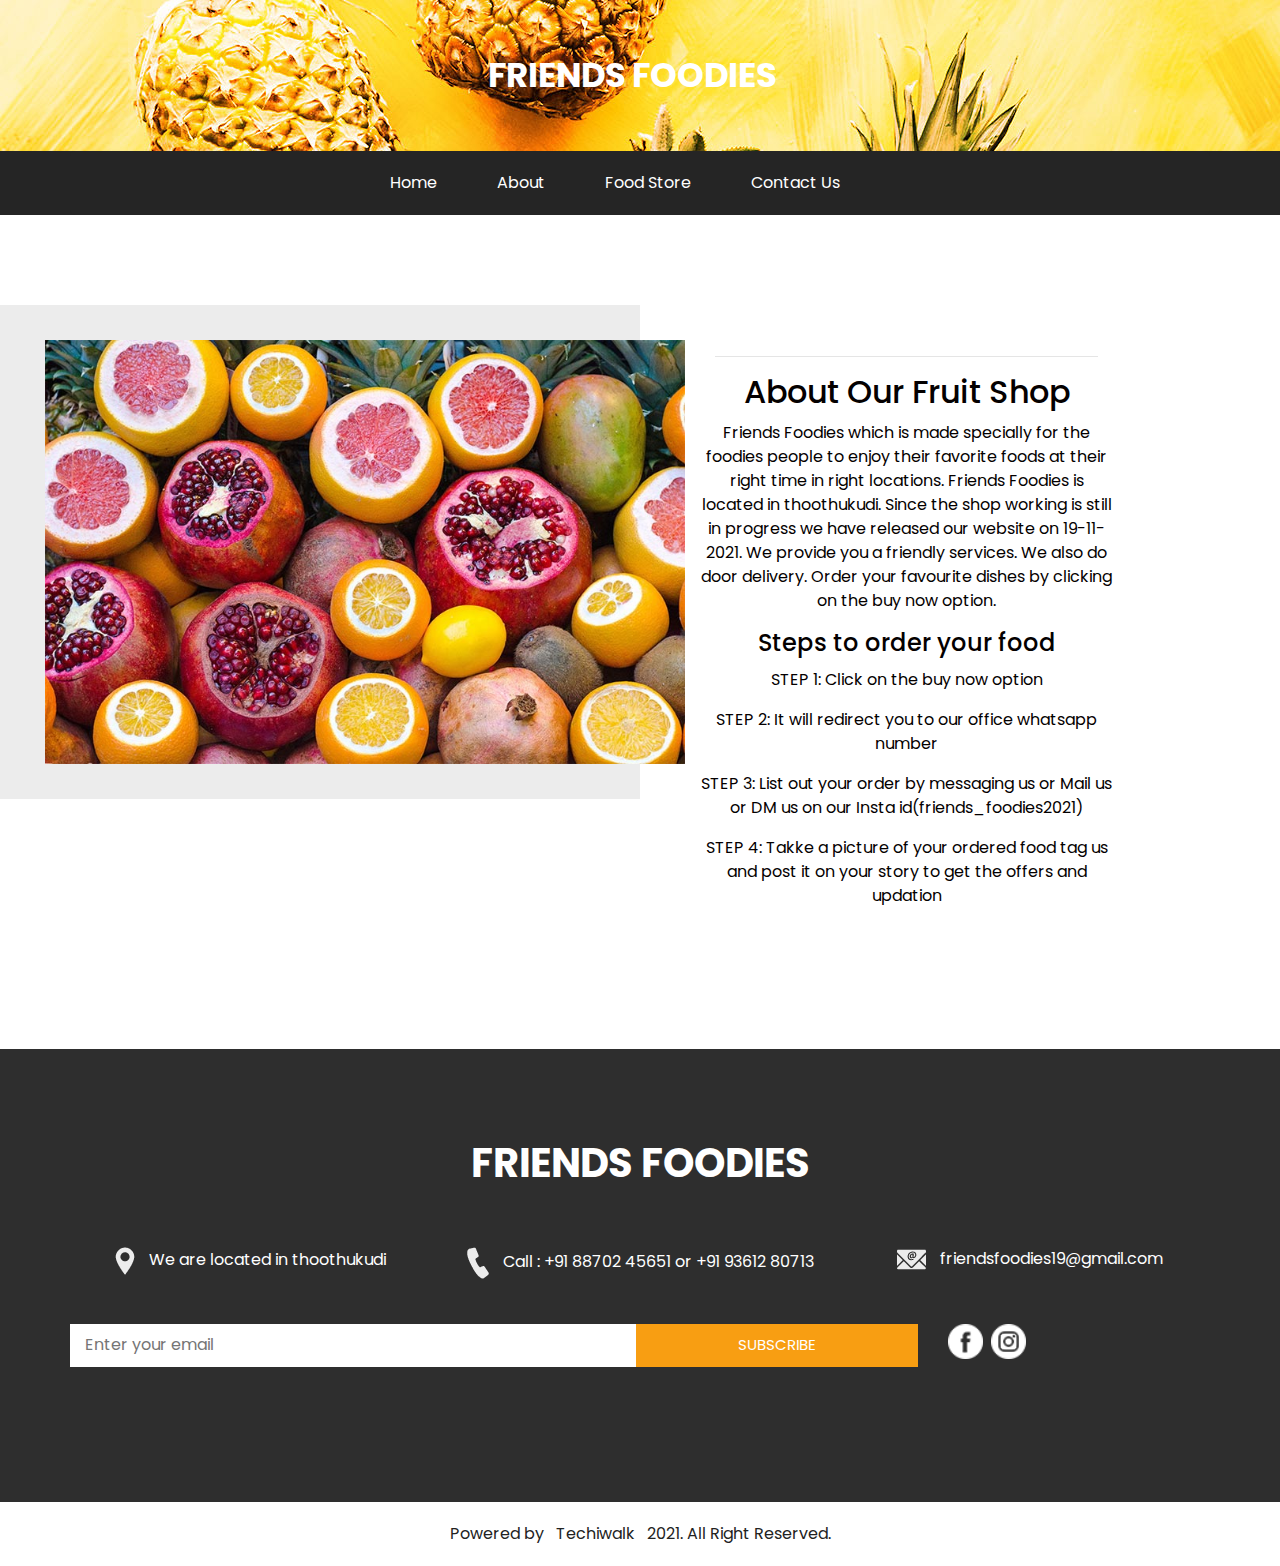
==== public/about.html @ 06547967 "changes" ====
<!DOCTYPE html>
<html>

<head>
  <!-- Basic -->
  <meta charset="utf-8" />
  <meta http-equiv="X-UA-Compatible" content="IE=edge" />
  <!-- Mobile Metas -->
  <meta name="viewport" content="width=device-width, initial-scale=1, shrink-to-fit=no" />
  <!-- Site Metas -->
  <meta name="keywords" content="" />
  <meta name="description" content="" />
  <meta name="author" content="" />

  <title>Friends Foodies</title>

  <!-- slider stylesheet -->
  <link rel="stylesheet" type="text/css"
    href="https://cdnjs.cloudflare.com/ajax/libs/OwlCarousel2/2.1.3/assets/owl.carousel.min.css" />

  <!-- bootstrap core css -->
  <link rel="stylesheet" type="text/css" href="css/bootstrap.css" />

  <!-- fonts style -->
  <link href="https://fonts.googleapis.com/css?family=Baloo+Chettan|Dosis:400,600,700|Poppins:400,600,700&display=swap"
    rel="stylesheet" />
  <!-- Custom styles for this template -->
  <link href="css/style.css" rel="stylesheet" />
  <!-- responsive style -->
  <link href="css/responsive.css" rel="stylesheet" />
</head>

<body class="sub_page">
  <div class="hero_area">
    <!-- header section strats -->
    <div class="brand_box">
      <a class="navbar-brand" href="index.html">
        <span>
          Friends Foodies
        </span>
      </a>
    </div>
    <!-- end header section -->
  </div>

  <!-- nav section -->

  <section class="nav_section">
    <div class="container">
      <div class="custom_nav2">
        <nav class="navbar navbar-expand custom_nav-container ">
          <button class="navbar-toggler" type="button" data-toggle="collapse" data-target="#navbarSupportedContent"
            aria-controls="navbarSupportedContent" aria-expanded="false" aria-label="Toggle navigation">
            <span class="navbar-toggler-icon"></span>
          </button>

          <div class="collapse navbar-collapse" id="navbarSupportedContent">
            <div class="d-flex  flex-column flex-lg-row align-items-center">
              <ul class="navbar-nav  ">
                <li class="nav-item">
                  <a class="nav-link" href="index.html">Home <span class="sr-only">(current)</span></a>
                </li>
                <li class="nav-item active">
                  <a class="nav-link" href="about.html">About </a>
                </li>
                <li class="nav-item">
                  <a class="nav-link" href="foodstore.html">Food Store </a>
                </li>
                <!-- <li class="nav-item">
                  <a class="nav-link" href="testimonial.html">Testimonial</a>
                </li> -->
                <li class="nav-item">
                  <a class="nav-link" href="contact.html">Contact Us</a>
                </li>
                <!-- <li class="nav-item">
                  <a class="nav-link" href="#">Login</a>
                </li> -->
              </ul>
              <form class="form-inline my-2 my-lg-0 ml-0 ml-lg-4 mb-3 mb-lg-0">
                <button class="btn  my-2 my-sm-0 " type="submit"></button>
              </form>
            </div>
          </div>
        </nav>
      </div>
    </div>
  </section>

  <!-- end nav section -->

  <!-- about section -->

  <section class="about_section layout_padding">
    <div class="container-fluid">
      <div class="row">
        <div class="col-md-6 px-0">
          <div class="img-box">
            <img src="images/about-img.jpg" alt="">
          </div>
        </div>
        <div class="col-md-5">
          <div class="detail-box">
            <div class="container">
              <hr>
              <h2>
                About Our Fruit Shop
              </h2>
            </div>
            <p>
              Friends Foodies which is made specially for the foodies people to enjoy their favorite foods at their
              right time in right locations. Friends Foodies is located in thoothukudi. Since the shop working is still
              in progress we have released our website on 19-11-2021. We provide you a friendly services. We also do
              door delivery. Order your favourite dishes by clicking on the buy now option. </br>
            </p>
            <h4>Steps to order your food</h4>
            <p>STEP 1: Click on the buy now option</p>
            <p>STEP 2: It will redirect you to our office whatsapp number</p>
            <p>STEP 3: List out your order by messaging us or Mail us or DM us on our Insta id(friends_foodies2021)</p>
            <p>STEP 4: Takke a picture of your ordered food tag us and post it on your story to get the offers and updation</p>      
            <!-- <a href="">
              Read More
            </a> -->
          </div>
        </div>
      </div>
    </div>
  </section>

  <!-- end about section -->

  <!-- info section -->

  <section class="info_section layout_padding">
    <div class="container">
      <div class="info_logo">
        <h2>
          Friends Foodies
        </h2>
      </div>
      <div class="info_contact">
        <div class="row">
          <div class="col-md-4">
            <a href="">
              <img src="images/location.png" alt="">
              <span>
                We are located in thoothukudi
              </span>
            </a>
          </div>
          <div class="col-md-4">
            <a href="">
              <img src="images/call.png" alt="">
              <span>
                Call : +91 88702 45651 or +91 93612 80713
                        
              </span>
            </a>
          </div>
          <div class="col-md-4">
            <a href="">
              <img src="images/mail.png" alt="">
              <span>
                friendsfoodies19@gmail.com
              </span>
            </a>
          </div>
        </div>
      </div>
      <div class="row">
        <div class="col-md-8 col-lg-9">
          <div class="info_form">
            <form action="">
              <input type="text" placeholder="Enter your email">
              <button>
                subscribe
              </button>
            </form>
          </div>
        </div>
        <div class="col-md-4 col-lg-3">
          <div class="info_social">
            <div>
              <a href="">
                <img src="images/facebook-logo-button.png" alt="">
              </a>
            </div>
            <!-- <div>
              <a href="">
                <img src="images/twitter-logo-button.png" alt="">
              </a>
            </div>
            <div>
              <a href="">
                <img src="images/linkedin.png" alt="">
              </a>
            </div>
            <div> -->
              <a href="">
                <img src="images/instagram.png" alt="">
              </a>
            </div>
          </div>
        </div>
      </div>

    </div>
  </section>

  <!-- end info section -->


  <!-- footer section -->
  <section class="container-fluid footer_section ">
    <p>
      <span>Powered by &nbsp; <a href="https://www.techiwalk.com/">Techiwalk </a>&nbsp; 2021.
        All Right Reserved.</span>
    </p>
  </section>
  <!-- footer section -->


  <script type="text/javascript" src="js/jquery-3.4.1.min.js"></script>
  <script type="text/javascript" src="js/bootstrap.js"></script>
  <script type="text/javascript" src="js/custom.js"></script>
</body>

</html>
---- public/css/style.css ----
body {
  font-family: "Poppins", sans-serif;
  color: #040000;
  background-color: #ffffff;
}

.layout_padding {
  padding: 90px 0;
}

.layout_padding2 {
  padding: 45px 0;
}

.layout_padding2-top {
  padding-top: 45px;
}

.layout_padding2-bottom {
  padding-bottom: 45px;
}

.layout_padding-top {
  padding-top: 90px;
}

.layout_padding-bottom {
  padding-bottom: 90px;
}

/*header section*/
.sub_page .brand_box {
  position: relative;
  background-image: url(../images/slider-img.jpg);
  padding: 45px 0;
}

.sub_page .nav_section {
  margin-top: 0;
  background-color: #252525;
}

.brand_box {
  position: absolute;
  top: 0;
  left: 0;
  z-index: 9;
  width: 100%;
  display: -webkit-box;
  display: -ms-flexbox;
  display: flex;
  -webkit-box-pack: center;
      -ms-flex-pack: center;
          justify-content: center;
}

.brand_box .navbar-brand span {
  font-size: 34px;
  font-weight: bold;
  color: #ffffff;
  text-transform: uppercase;
}

a,
a:hover,
a:focus {
  text-decoration: none;
}

a:hover,
a:focus {
  color: initial;
}

.btn,
.btn:focus {
  outline: none !important;
  -webkit-box-shadow: none;
          box-shadow: none;
}

.custom_nav-container {
  z-index: 99999;
  padding: 15px 0;
}

.custom_nav-container .navbar-toggler {
  outline: none;
}

.custom_nav-container .navbar-toggler .navbar-toggler-icon {
  background-image: url(../images/menu.png);
  background-size: 42px;
}

.custom_nav-container .nav_search-btn {
  margin: auto;
}

/*end header section*/
/* slider section */
.slider_section div#carouselExampleControls {
  overflow: hidden;
}

.slider_section .img-box img {
  width: 100%;
}

.slider_section .carousel-control-prev,
.slider_section .carousel-control-next {
  width: 90px;
  height: 90px;
  background-color: #252525;
  opacity: 1;
  top: 50%;
  -webkit-transform: translateY(-50%);
          transform: translateY(-50%);
  background-repeat: no-repeat;
  background-size: 12px;
}

.slider_section .carousel-control-prev:hover,
.slider_section .carousel-control-next:hover {
  opacity: 0.9;
}

.slider_section .carousel-control-prev {
  border-radius: 0 100% 100% 0;
  background-image: url(../images/prev.png);
  left: -50px;
  background-position: 58px center;
}

.slider_section .carousel-control-next {
  border-radius: 100% 0 0 100%;
  background-image: url(../images/next.png);
  right: -45px;
  background-position: 20px center;
}

/* end slider section */
.nav_section {
  margin-top: -32px;
}

.nav_section .custom_nav2 .custom_nav-container {
  padding: 10px 0;
  background-color: #252525;
  border-radius: 5px;
}

.nav_section .custom_nav2 .custom_nav-container .navbar-nav .nav-item .nav-link {
  padding: 10px 30px;
  color: #ffffff;
  text-align: center;
  position: relative;
}

.nav_section .custom_nav2 #navbarSupportedContent {
  -webkit-box-pack: center;
      -ms-flex-pack: center;
          justify-content: center;
}

.nav_section .custom_nav-container .nav_search-btn {
  background-image: url(../images/search-icon.png);
  background-size: 18px;
  background-repeat: no-repeat;
  width: 35px;
  height: 35px;
  padding: 0;
  border: none;
  margin: 0 40px 0 15px;
  background-position: center;
}

.shop_section .box {
  display: -webkit-box;
  display: -ms-flexbox;
  display: flex;
  -webkit-box-orient: vertical;
  -webkit-box-direction: normal;
      -ms-flex-direction: column;
          flex-direction: column;
  -webkit-box-align: center;
      -ms-flex-align: center;
          align-items: center;
  text-align: center;
}

.shop_section .box .detail-box h2 {
  font-weight: bold;
  font-size: 3rem;
  text-transform: uppercase;
}

.shop_section .box .detail-box p {
  margin-bottom: 0;
}

.shop_section .box .img-box img {
  max-width: 100%;
}

.shop_section .box .btn-box {
  margin-top: 25px;
}

.shop_section .box .btn-box a {
  display: inline-block;
  padding: 8px 40px;
  background-color: #313131;
  border: 1px solid #313131;
  color: #ffffff;
}

.shop_section .box .btn-box a:hover {
  background-color: transparent;
  color: #313131;
}

.about_section .img-box {
  padding: 35px 0;
  background-color: #ececec;
}

.about_section .img-box img {
  width: 100%;
  -webkit-transform: translateX(45px);
          transform: translateX(45px);
}

.about_section .detail-box {
  text-align: center;
  padding: 35px 45px;
}

.about_section .detail-box .heading_container {
  display: -webkit-box;
  display: -ms-flexbox;
  display: flex;
  -webkit-box-orient: vertical;
  -webkit-box-direction: normal;
      -ms-flex-direction: column;
          flex-direction: column;
  -webkit-box-align: center;
      -ms-flex-align: center;
          align-items: center;
}

.about_section .detail-box .heading_container hr {
  width: 1px;
  height: 145px;
  margin: 0;
  border: none;
  background-color: #b7b7b7;
  margin-bottom: 10px;
}

.about_section .detail-box p {
  margin-top: 10px;
}

.about_section .detail-box a {
  display: inline-block;
  padding: 10px 40px;
  background-color: #313131;
  border: 1px solid #313131;
  color: #ffffff;
  margin-top: 10px;
}

.about_section .detail-box a:hover {
  background-color: transparent;
  color: #313131;
}

.fruit_section .heading_container {
  display: -webkit-box;
  display: -ms-flexbox;
  display: flex;
  -webkit-box-align: center;
      -ms-flex-align: center;
          align-items: center;
  margin-bottom: 35px;
}

.fruit_section .heading_container hr {
  width: 20%;
  height: 1px;
  border: none;
  margin: 0;
  margin-right: 10px;
  background-color: #b7b7b7;
}

.fruit_section .heading_container h2 {
  margin: 0;
}

.fruit_section .fruit_container {
  display: -webkit-box;
  display: -ms-flexbox;
  display: flex;
  -ms-flex-wrap: wrap;
      flex-wrap: wrap;
  -webkit-box-pack: center;
      -ms-flex-pack: center;
          justify-content: center;
}

.fruit_section .fruit_container .box {
  -webkit-box-flex: 0;
      -ms-flex: 0 0 31.33%;
          flex: 0 0 31.33%;
  margin: 1%;
  position: relative;
  overflow: hidden;
}

.fruit_section .fruit_container .box img {
  width: 100%;
}

.fruit_section .fruit_container .box .link_box {
  position: absolute;
  left: 0;
  top: 100%;
  width: 100%;
  height: 100%;
  opacity: 0;
  background-color: #252525;
  color: #ffffff;
  display: -webkit-box;
  display: -ms-flexbox;
  display: flex;
  -webkit-box-orient: vertical;
  -webkit-box-direction: normal;
      -ms-flex-direction: column;
          flex-direction: column;
  -webkit-box-align: center;
      -ms-flex-align: center;
          align-items: center;
  -webkit-box-pack: center;
      -ms-flex-pack: center;
          justify-content: center;
  -webkit-transition: all 0.3s;
  transition: all 0.3s;
}

.fruit_section .fruit_container .box .link_box h5 {
  text-transform: uppercase;
  margin-bottom: 25px;
}

.fruit_section .fruit_container .box .link_box a {
  display: inline-block;
  padding: 7px 35px;
  border: 1px solid #ffffff;
  color: #ffffff;
  font-size: 15px;
}

.fruit_section .fruit_container .box .link_box a:hover {
  background-color: #ffffff;
  color: #000000;
}

.fruit_section .fruit_container .box:hover .link_box {
  top: 0;
  opacity: 0.9;
}

.client_section .heading_container {
  display: -webkit-box;
  display: -ms-flexbox;
  display: flex;
  -webkit-box-align: center;
      -ms-flex-align: center;
          align-items: center;
  -webkit-box-pack: center;
      -ms-flex-pack: center;
          justify-content: center;
}

.client_section .heading_container hr {
  width: 20%;
  height: 1px;
  border: none;
  margin: 0;
  margin-left: 10px;
  background-color: #b7b7b7;
}

.client_section .client_container {
  display: -webkit-box;
  display: -ms-flexbox;
  display: flex;
  -webkit-box-orient: vertical;
  -webkit-box-direction: normal;
      -ms-flex-direction: column;
          flex-direction: column;
  -webkit-box-align: center;
      -ms-flex-align: center;
          align-items: center;
  text-align: center;
  width: 85%;
  margin: auto;
}

.client_section .client_container .img-box {
  width: 175px;
  border-radius: 100%;
}

.client_section .client_container .img-box img {
  width: 100%;
}

.client_section .client_container .detail-box {
  margin-top: 25px;
}

.client_section .client_container .detail-box h5 {
  color: #1d1b28;
  margin-bottom: 15px;
}

.client_section .client_container .detail-box p {
  color: #1d1b28;
  margin: 20px;
}

.client_section .client_container .detail-box p img {
  width: 25px;
  margin: 3px 10px;
}

.client_section .client_container .detail-box img {
  width: 60px;
}

.client_section .carousel-control-prev,
.client_section .carousel-control-next {
  width: 50px;
  height: 50px;
  border-radius: 100%;
  background-color: #313131;
  opacity: 1;
  top: 28%;
  background-repeat: no-repeat;
  background-position: center;
  background-size: 10px;
}

.client_section .carousel-control-prev:hover,
.client_section .carousel-control-next:hover {
  background-color: #000000;
}

.client_section .carousel-control-prev {
  background-image: url(../images/prev.png);
  left: 15%;
}

.client_section .carousel-control-next {
  background-image: url(../images/next.png);
  right: 15%;
}

/* contact section */
.contact_section {
  position: relative;
}

.contact_section .heading_container {
  display: -webkit-box;
  display: -ms-flexbox;
  display: flex;
  -webkit-box-align: center;
      -ms-flex-align: center;
          align-items: center;
  margin-bottom: 35px;
}

.contact_section .heading_container hr {
  width: 20%;
  height: 1px;
  border: none;
  margin: 0;
  margin-right: 10px;
  background-color: #b7b7b7;
}

.contact_section .heading_container h2 {
  margin: 0;
}

.contact_section input::-webkit-input-placeholder {
  color: #000;
}

.contact_section input:-ms-input-placeholder {
  color: #000;
}

.contact_section input::-ms-input-placeholder {
  color: #000;
}

.contact_section input::placeholder {
  color: #000;
}

.contact_section input {
  border: none;
  outline: none;
  height: 45px;
  width: 100%;
  margin: 10px 0;
  -webkit-box-shadow: 0 0 5px 0 rgba(0, 0, 0, 0.25);
          box-shadow: 0 0 5px 0 rgba(0, 0, 0, 0.25);
  padding-left: 15px;
}

.contact_section input::-webkit-input-placeholder {
  color: #ac9784;
  text-transform: uppercase;
  font-size: 15px;
}

.contact_section input:-ms-input-placeholder {
  color: #ac9784;
  text-transform: uppercase;
  font-size: 15px;
}

.contact_section input::-ms-input-placeholder {
  color: #ac9784;
  text-transform: uppercase;
  font-size: 15px;
}

.contact_section input::placeholder {
  color: #ac9784;
  text-transform: uppercase;
  font-size: 15px;
}

.contact_section input.message_input {
  height: 100px;
}

.contact_form-container {
  padding: 15px 15px 15px 0;
}

.contact_form-container button {
  border: none;
  background-color: #fd9e2e;
  color: #fff;
  padding: 10px 55px;
  font-size: 15px;
  text-transform: uppercase;
  margin-top: 35px;
}

.map_container {
  height: 350px;
}

.map_container .map-responsive {
  height: 100%;
}

/* contact section */
/* info section */
.info_section {
  background-color: #2e2e2e;
  color: #ffffff;
}

.info_section h6 {
  font-weight: bold;
}

.info_section .info_logo h2 {
  font-size: 2.5rem;
  text-align: center;
  text-transform: uppercase;
  font-weight: bold;
}

.info_section .info_contact {
  margin-top: 60px;
  margin-bottom: 45px;
}

.info_section .info_contact .col-md-4 {
  display: -webkit-box;
  display: -ms-flexbox;
  display: flex;
  -webkit-box-pack: center;
      -ms-flex-pack: center;
          justify-content: center;
}

.info_section .info_contact a {
  color: #ffffff;
}

.info_section .info_contact img {
  max-width: 100%;
  margin-right: 10px;
}

.info_section .info_form {
  margin: 0 auto;
  margin-bottom: 45px;
}

.info_section .info_form h4 {
  text-transform: uppercase;
  text-align: center;
  margin-bottom: 20px;
}

.info_section .info_form form {
  display: -webkit-box;
  display: -ms-flexbox;
  display: flex;
  -webkit-box-align: center;
      -ms-flex-align: center;
          align-items: center;
}

.info_section .info_form form input {
  background-color: #ffffff;
  border: none;
  -webkit-box-flex: 2.5;
      -ms-flex: 2.5;
          flex: 2.5;
  outline: none;
  color: #000000;
  min-height: 42.4px;
  padding-left: 15px;
}

.info_section .info_form form input ::-webkit-input-placeholder {
  color: #ffffff;
  opacity: 0.2;
}

.info_section .info_form form input :-ms-input-placeholder {
  color: #ffffff;
  opacity: 0.2;
}

.info_section .info_form form input ::-ms-input-placeholder {
  color: #ffffff;
  opacity: 0.2;
}

.info_section .info_form form input ::placeholder {
  color: #ffffff;
  opacity: 0.2;
}

.info_section .info_form form button {
  -webkit-box-flex: 1;
      -ms-flex: 1;
          flex: 1;
  display: inline-block;
  padding: 9px 30px;
  background-color: #f89e12;
  border: 1px solid #f89e12;
  color: #ffffff;
  font-size: 15px;
  text-transform: uppercase;
}

.info_section .info_form form button:hover {
  background-color: transparent;
  color: #f89e12;
}

.info_section .box {
  display: -webkit-box;
  display: -ms-flexbox;
  display: flex;
}

.info_section .info_social {
  display: -webkit-box;
  display: -ms-flexbox;
  display: flex;
}

.info_section .info_social img {
  width: 35px;
  margin-right: 8px;
}

/* end info section */
/* footer section*/
.footer_section {
  background-color: #ffffff;
  padding: 20px 15px;
}

.footer_section p {
  margin: 0;
  text-align: center;
  color: #222222;
}

.footer_section a {
  color: #222222;
}

/* end footer section*/
/*# sourceMappingURL=style.css.map */
---- public/css/responsive.css ----
@media (max-width: 1400px) {}

@media (max-width: 1120px) {}

@media (max-width: 992px) {

    .custom_nav2 .navbar-nav {
        flex-wrap: wrap;
    }

    .custom_nav2 .nav-item {
        flex-basis: 33.333%;
    }

    .nav_section .custom_nav-container .nav_search-btn {
        margin: auto;
    }

    .about_section .detail-box .heading_container hr {
        height: 75px;
    }

    .about_section .detail-box {
        padding-right: 0;
    }
}

@media (max-width: 768px) {

    .slider_section .carousel-control-prev,
    .slider_section .carousel-control-next {
        display: none;
    }



    .about_section .detail-box .heading_container hr {
        height: 145px;
    }

    .about_section .img-box {
        padding: 0 25px;
    }

    .about_section .img-box img {
        transform: translateY(45px);
    }

    .about_section .detail-box {
        padding: 0;
        margin-top: 75px;
    }

    .fruit_section .fruit_container .box {
        flex: 0 0 47%;
        margin: 1.5%;
    }

    .client_section .client_container {
        width: 100%;
    }

    .contact_form-container {
        margin-bottom: 35px;
    }

    .contact_form-container {
        padding: 0;
    }

    .info_section .info_contact .col-md-4 {
        display: flex;
        flex-direction: column;
        align-items: center;
        margin-bottom: 20px;
        text-align: center;
    }


    .info_section .info_social {
        justify-content: center;
    }
}

@media (max-width: 576px) {
    .custom_nav2 .nav-item {
        flex-basis: 50%;
    }

    .fruit_section .fruit_container .box {
        flex: 0 0 97%;
        margin: 3% 1.5%;
    }

    .info_section .info_form form {
        flex-direction: column;
        align-items: center;
    }

    .info_section .info_form form input {
        width: 100%;
    }

    .info_section .info_form form button {
        margin-top: 15px;
    }
}


@media (max-width: 480px) {
    .custom_nav2 .nav-item {
        flex-basis: 100%;
    }

    .client_section .carousel-control-prev,
    .client_section .carousel-control-next {
        display: none;
    }
}

@media (max-width: 400px) {}

@media (max-width: 360px) {}

@media (min-width: 1200px) {
    .container {
        max-width: 1170px;
    }

}
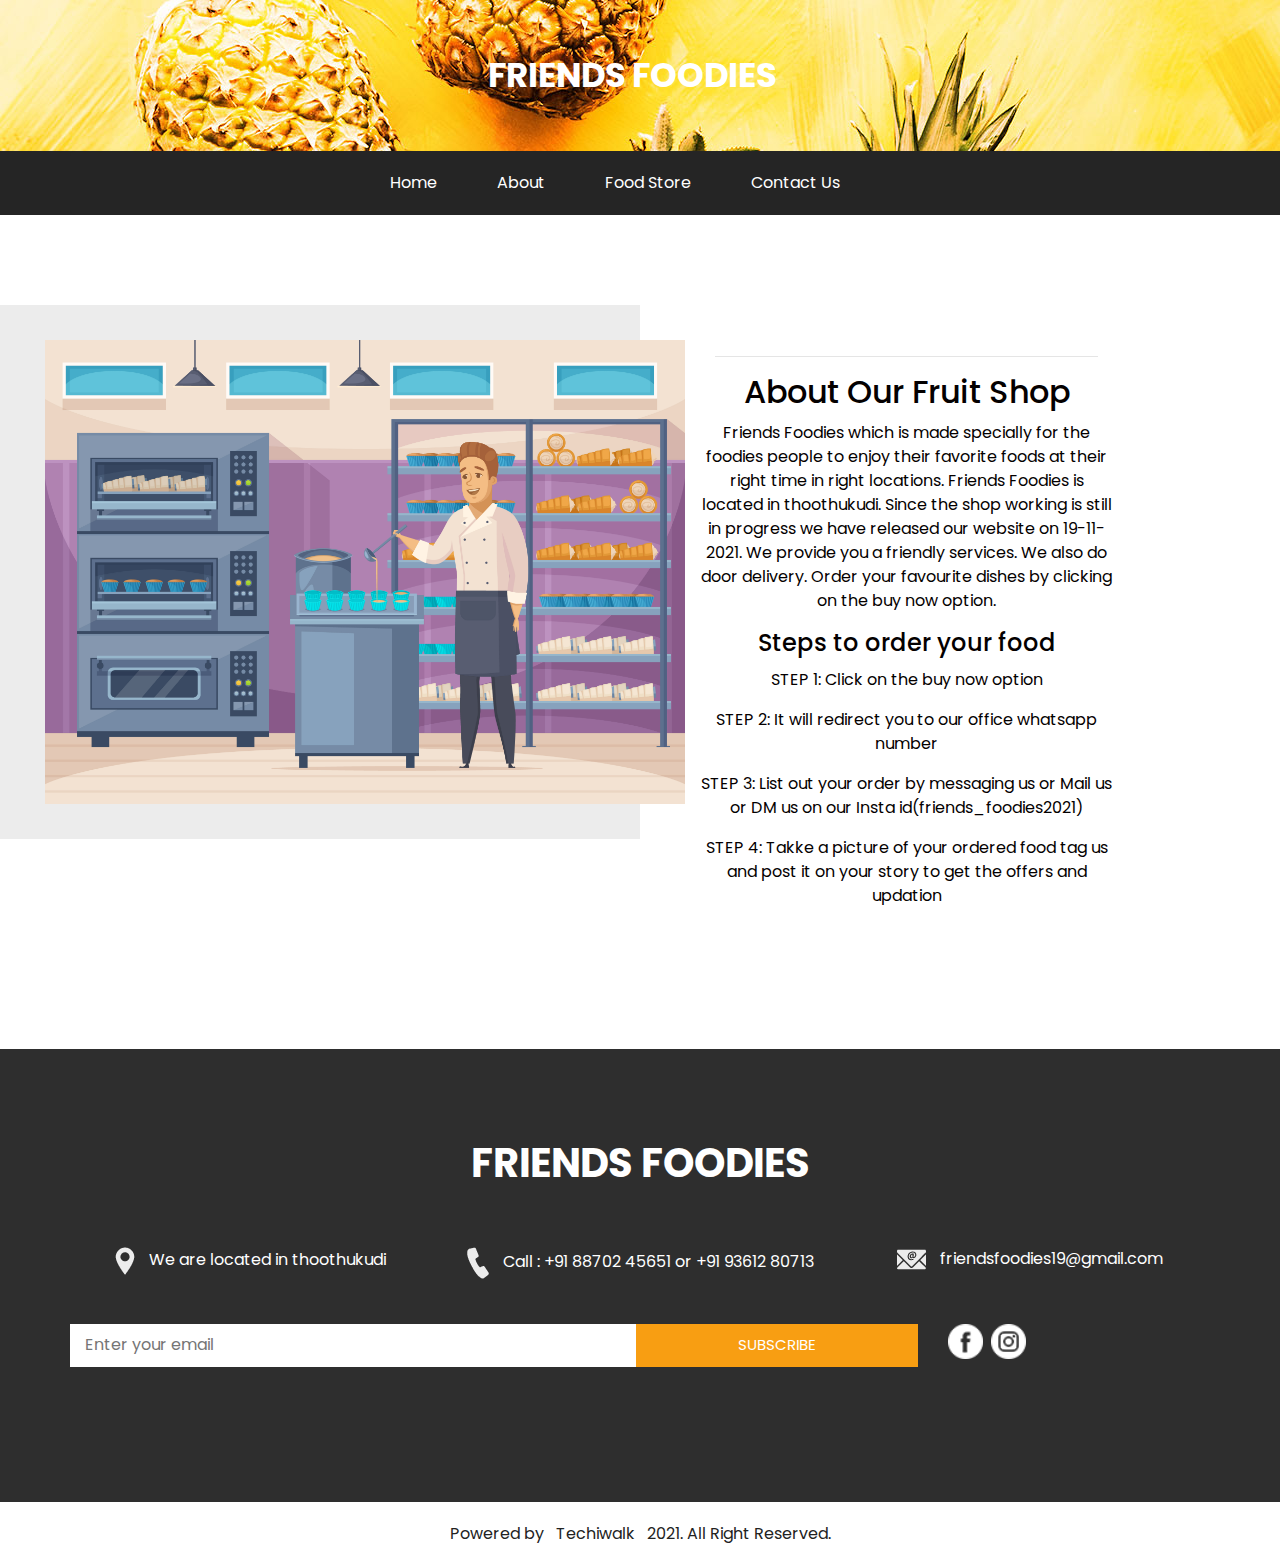
==== commit 7ee14140: "commit" ====
--- a/public/about.html
+++ b/public/about.html
@@ -95,7 +95,7 @@
       <div class="row">
         <div class="col-md-6 px-0">
           <div class="img-box">
-            <img src="images/about-img.jpg" alt="">
+            <img src="images/aboutbanner.jpg" alt="">
           </div>
         </div>
         <div class="col-md-5">
@@ -116,7 +116,8 @@
             <p>STEP 1: Click on the buy now option</p>
             <p>STEP 2: It will redirect you to our office whatsapp number</p>
             <p>STEP 3: List out your order by messaging us or Mail us or DM us on our Insta id(friends_foodies2021)</p>
-            <p>STEP 4: Takke a picture of your ordered food tag us and post it on your story to get the offers and updation</p>      
+            <p>STEP 4: Takke a picture of your ordered food tag us and post it on your story to get the offers and
+              updation</p>
             <!-- <a href="">
               Read More
             </a> -->
@@ -152,7 +153,7 @@
               <img src="images/call.png" alt="">
               <span>
                 Call : +91 88702 45651 or +91 93612 80713
-                        
+
               </span>
             </a>
           </div>
@@ -169,8 +170,12 @@
       <div class="row">
         <div class="col-md-8 col-lg-9">
           <div class="info_form">
-            <form action="">
-              <input type="text" placeholder="Enter your email">
+            <iframe name="hidden_iframe" id="hidden_iframe" style="display:none;"
+              onload="if(submitted) {window.location='https://www.friendsfoodies.com/';}"></iframe>
+            <form
+              action="https://docs.google.com/forms/u/0/d/e/1FAIpQLSdwH324bFVWsmjwfh5-QQxhAuVosQXCkVn6GRRqZL5U2s_6wA/formResponse"
+              target="hidden_iframe" method="POST" id="mG61Hd" onsubmit="return validateSubscribe()">
+              <input type="email" id="email" name="entry.709326125" placeholder="Enter your email">
               <button>
                 subscribe
               </button>
@@ -195,13 +200,13 @@
               </a>
             </div>
             <div> -->
-              <a href="">
-                <img src="images/instagram.png" alt="">
-              </a>
-            </div>
-          </div>
-        </div>
-      </div>
+            <a href="">
+              <img src="images/instagram.png" alt="">
+            </a>
+          </div>
+        </div>
+      </div>
+    </div>
 
     </div>
   </section>
@@ -222,6 +227,7 @@
   <script type="text/javascript" src="js/jquery-3.4.1.min.js"></script>
   <script type="text/javascript" src="js/bootstrap.js"></script>
   <script type="text/javascript" src="js/custom.js"></script>
+  <script type="text/javascript" src="js/subscribe.js"></script>
 </body>
 
 </html>--- a/public/css/style.css
+++ b/public/css/style.css
@@ -51,7 +51,7 @@
   display: flex;
   -webkit-box-pack: center;
       -ms-flex-pack: center;
-          justify-content: center;
+          justify-content: center; 
 }
 
 .brand_box .navbar-brand span {
@@ -219,6 +219,14 @@
   background-color: transparent;
   color: #313131;
 }
+.foodbutton{
+  display: inline-block;
+  padding: 10px 40px;
+  background-color: #313131;
+  border: 1px solid #313131;
+  color: #ffffff;
+  margin-top: 30px;
+}
 
 .about_section .img-box {
   padding: 35px 0;
@@ -328,7 +336,7 @@
   left: 0;
   top: 100%;
   width: 100%;
-  height: 100%;
+  height: 70%;
   opacity: 0;
   background-color: #252525;
   color: #ffffff;
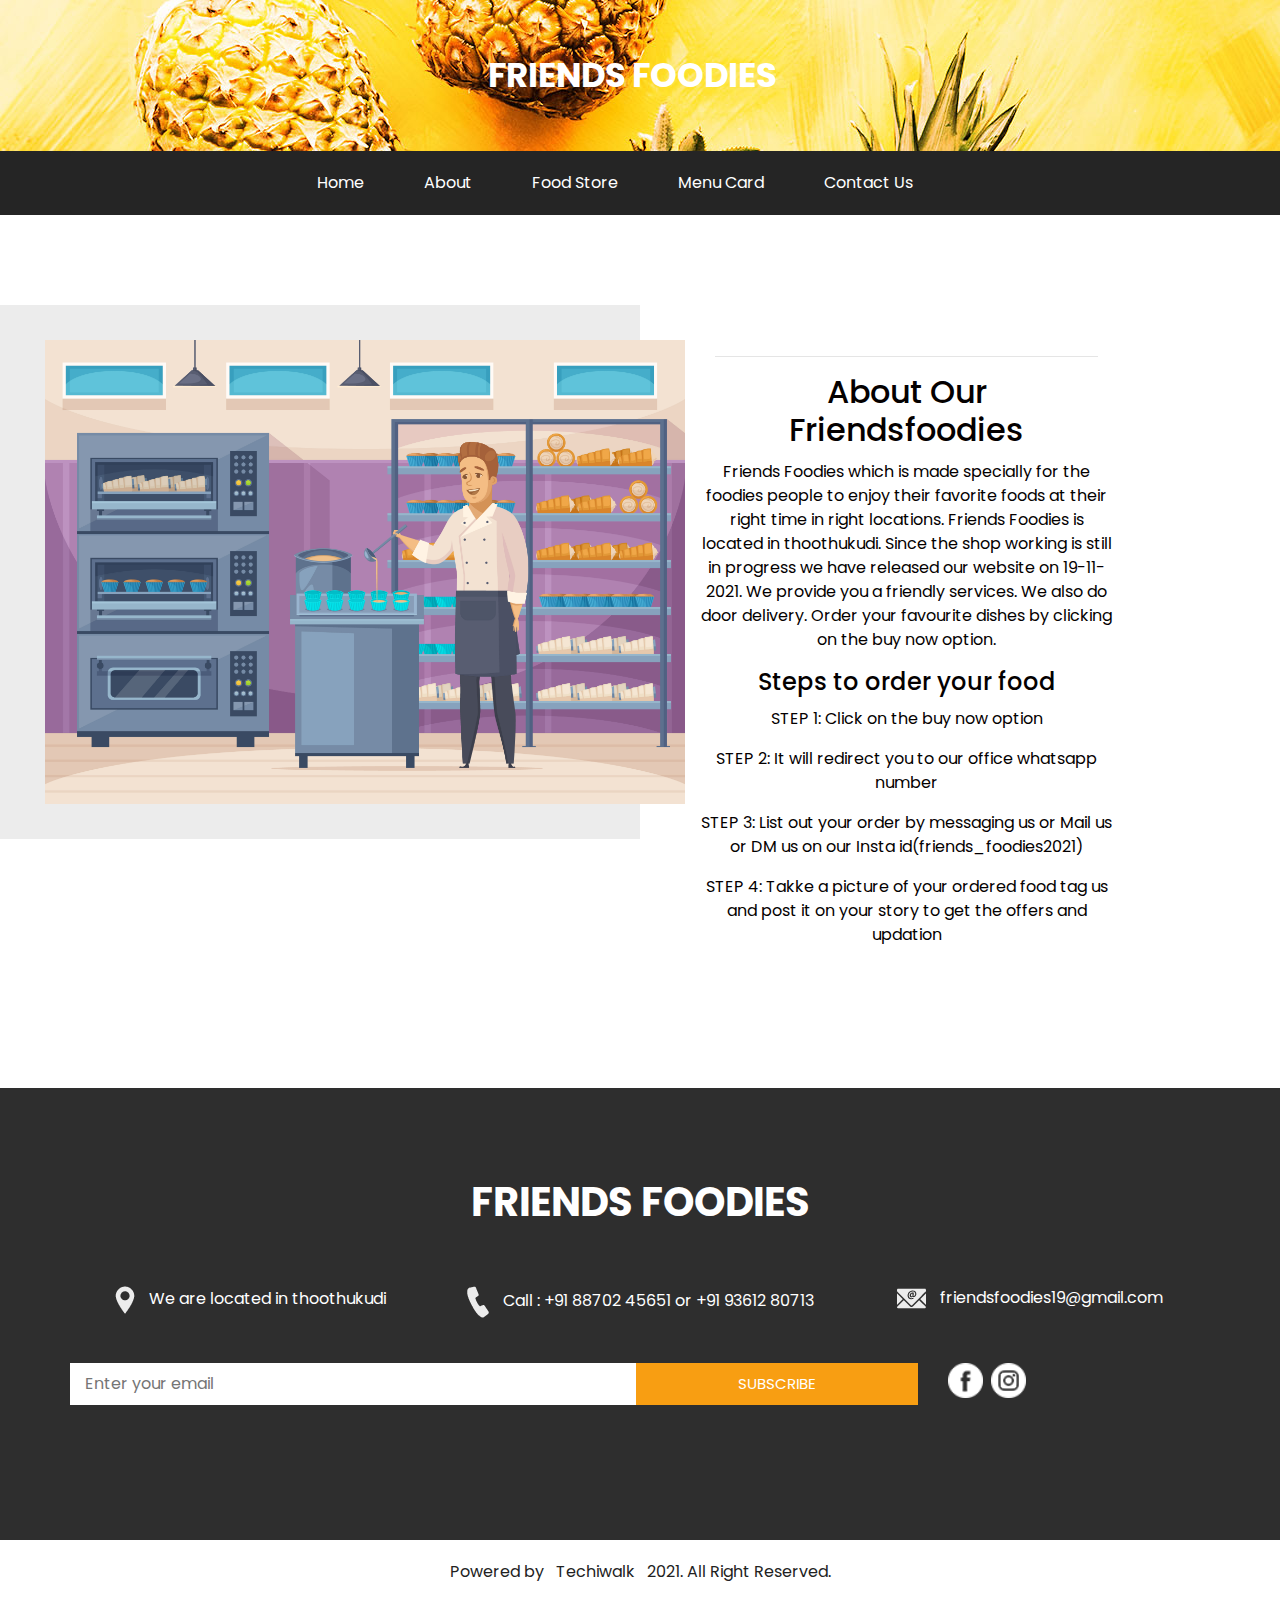
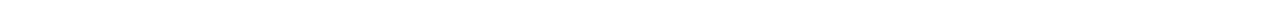
==== commit c675c6bc: "menucard" ====
--- a/public/about.html
+++ b/public/about.html
@@ -66,9 +66,9 @@
                 <li class="nav-item">
                   <a class="nav-link" href="foodstore.html">Food Store </a>
                 </li>
-                <!-- <li class="nav-item">
-                  <a class="nav-link" href="testimonial.html">Testimonial</a>
-                </li> -->
+                <li class="nav-item">
+                  <a class="nav-link" href="images/friendsfoodies menucard.pdf">Menu Card</a>
+                </li>
                 <li class="nav-item">
                   <a class="nav-link" href="contact.html">Contact Us</a>
                 </li>
@@ -103,7 +103,7 @@
             <div class="container">
               <hr>
               <h2>
-                About Our Fruit Shop
+                About Our Friendsfoodies
               </h2>
             </div>
             <p>
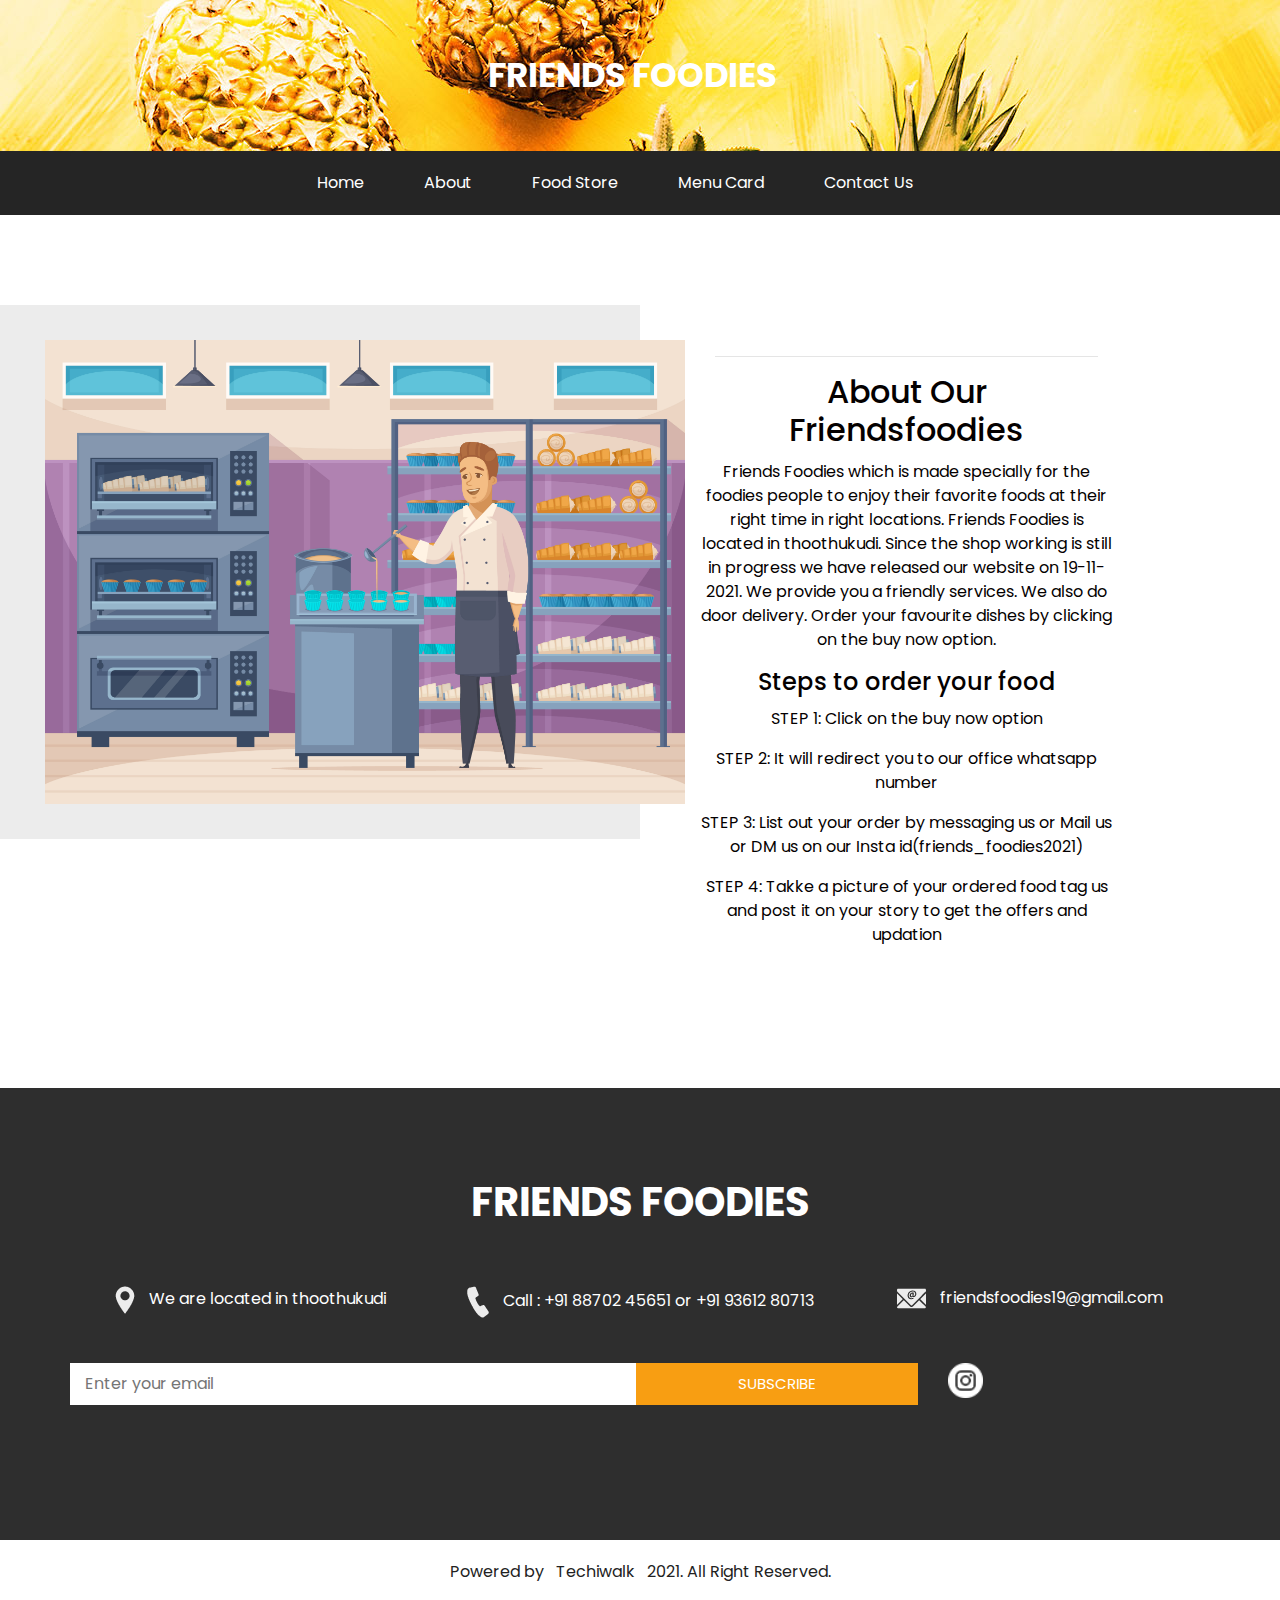
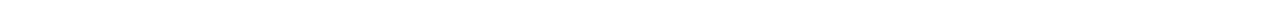
==== commit 93aacd56: "online" ====
--- a/public/about.html
+++ b/public/about.html
@@ -182,13 +182,13 @@
             </form>
           </div>
         </div>
-        <div class="col-md-4 col-lg-3">
+                <div class="col-md-4 col-lg-3">
           <div class="info_social">
-            <div>
+            <!-- <div>
               <a href="">
                 <img src="images/facebook-logo-button.png" alt="">
               </a>
-            </div>
+            </div> -->
             <!-- <div>
               <a href="">
                 <img src="images/twitter-logo-button.png" alt="">
@@ -200,7 +200,7 @@
               </a>
             </div>
             <div> -->
-            <a href="">
+            <a href="https://www.instagram.com/friends_foodies2021/">
               <img src="images/instagram.png" alt="">
             </a>
           </div>
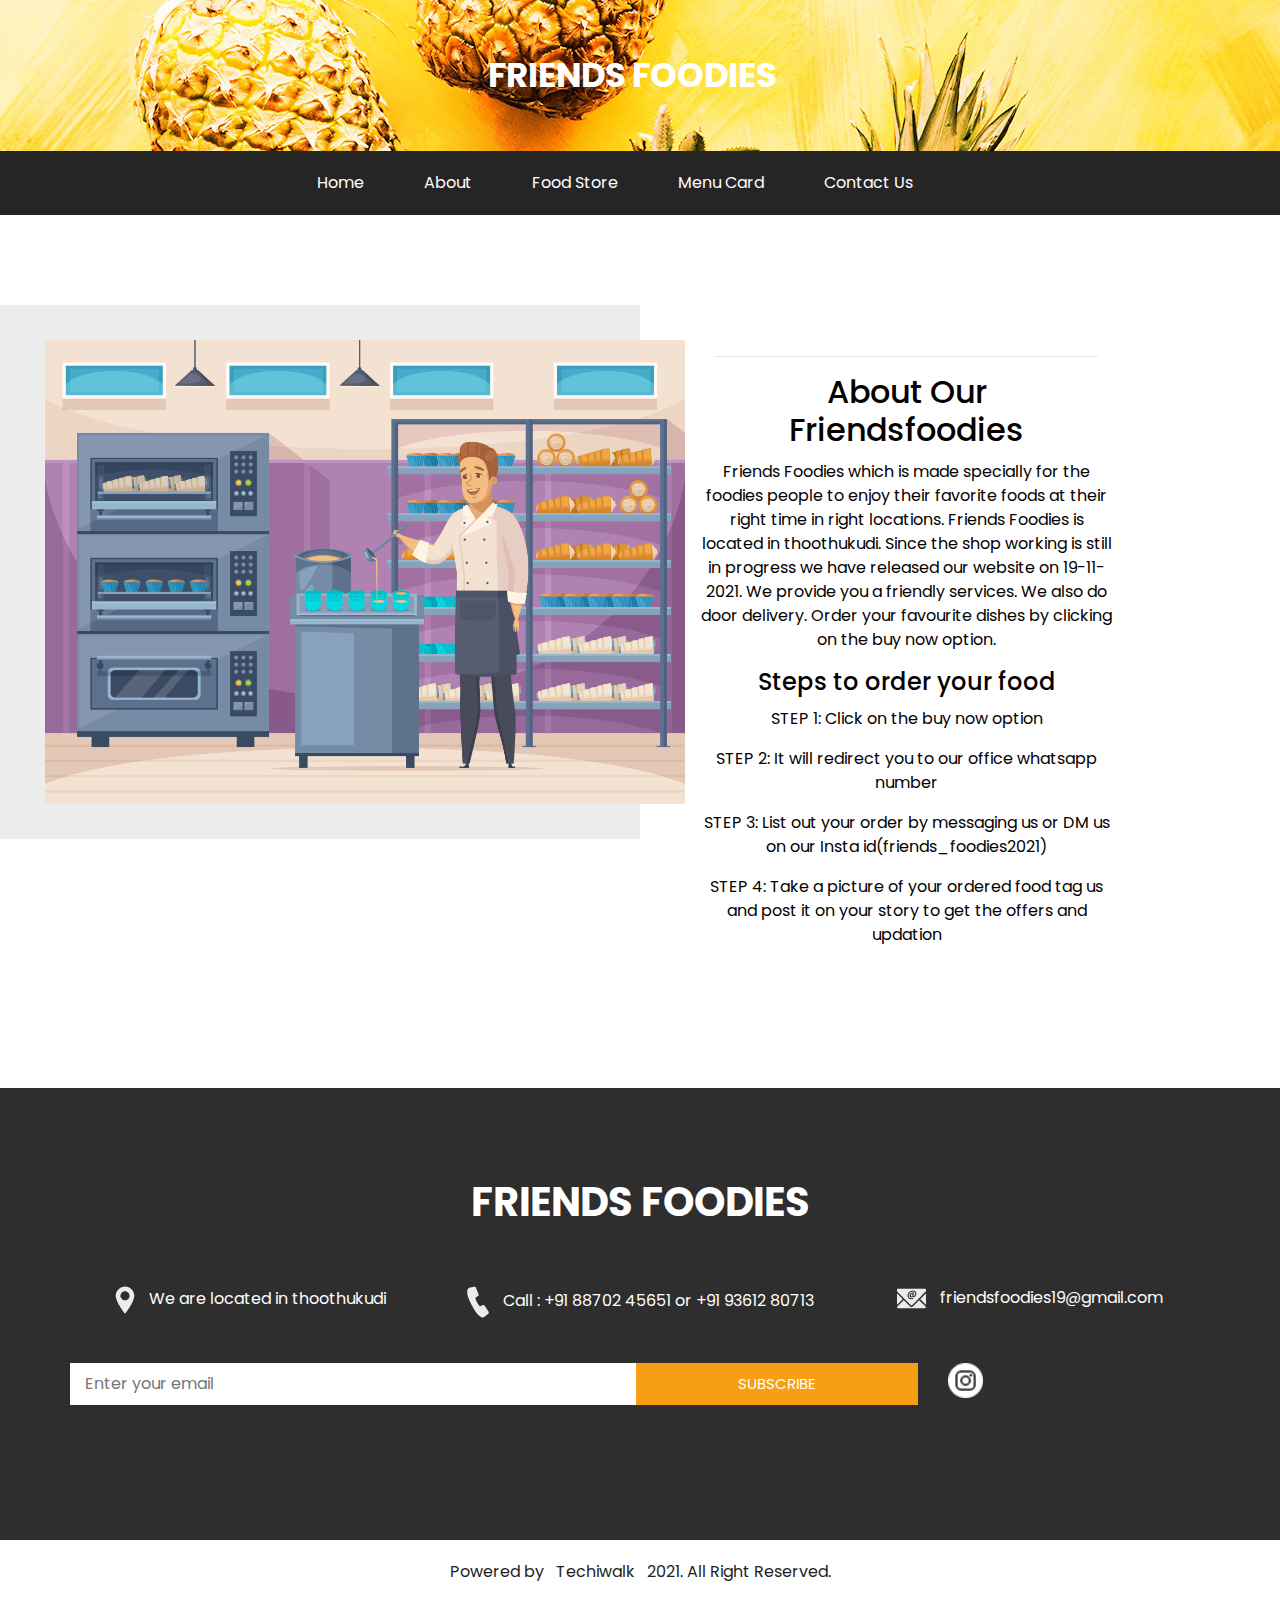
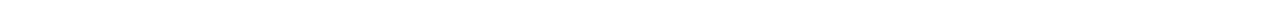
==== commit 80049bb6: "sitemap" ====
--- a/public/about.html
+++ b/public/about.html
@@ -67,7 +67,7 @@
                   <a class="nav-link" href="foodstore.html">Food Store </a>
                 </li>
                 <li class="nav-item">
-                  <a class="nav-link" href="images/friendsfoodies menucard.pdf">Menu Card</a>
+                  <a class="nav-link" href="images/friendsfoodiesmenucard.pdf">Menu Card</a>
                 </li>
                 <li class="nav-item">
                   <a class="nav-link" href="contact.html">Contact Us</a>
@@ -115,8 +115,8 @@
             <h4>Steps to order your food</h4>
             <p>STEP 1: Click on the buy now option</p>
             <p>STEP 2: It will redirect you to our office whatsapp number</p>
-            <p>STEP 3: List out your order by messaging us or Mail us or DM us on our Insta id(friends_foodies2021)</p>
-            <p>STEP 4: Takke a picture of your ordered food tag us and post it on your story to get the offers and
+            <p>STEP 3: List out your order by messaging us or DM us on our Insta id(friends_foodies2021)</p>
+            <p>STEP 4: Take a picture of your ordered food tag us and post it on your story to get the offers and
               updation</p>
             <!-- <a href="">
               Read More
